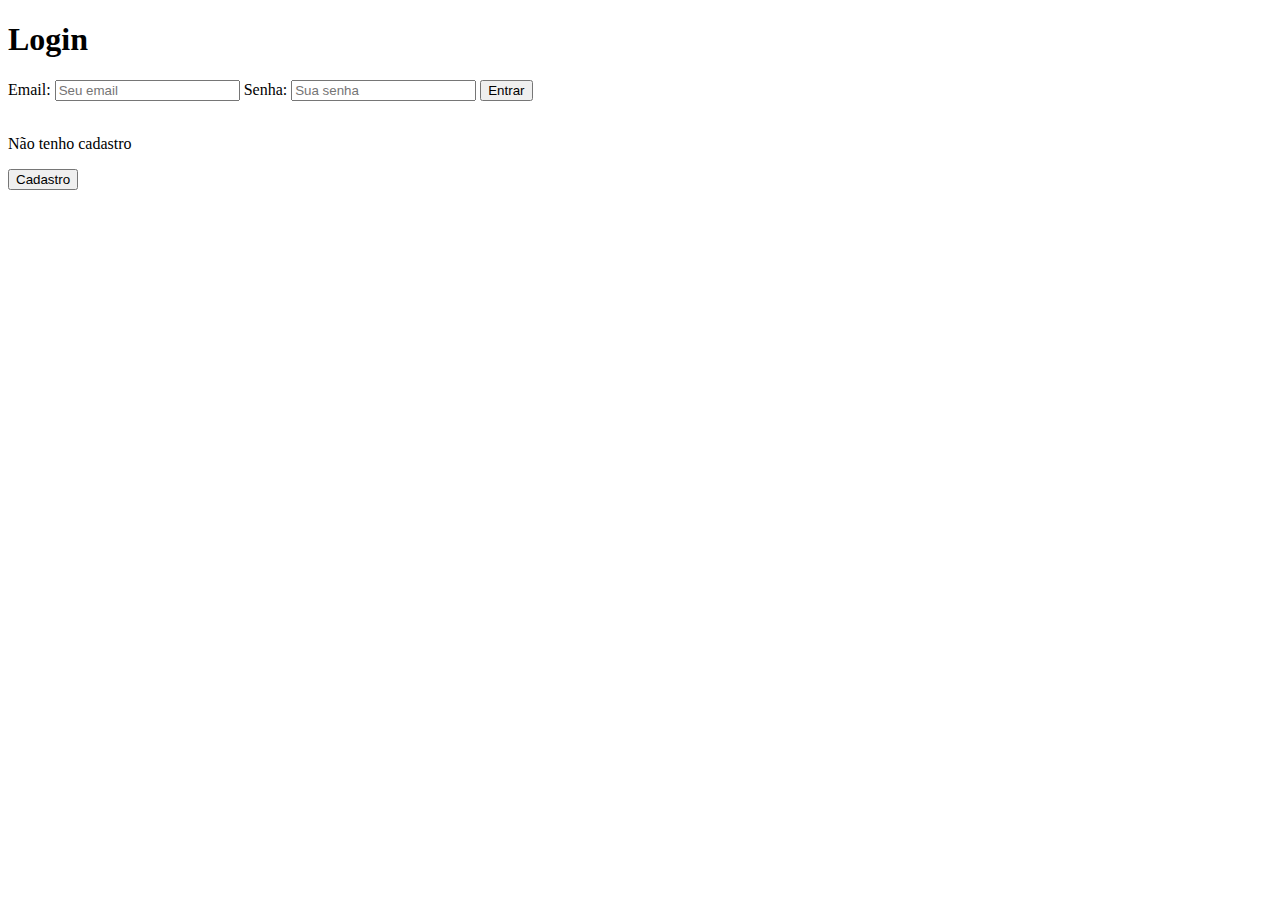
==== index.html @ dbcef4fe "login screen template" ====
<!DOCTYPE html>
<html lang="en">
<head>
    <title>Tela de Login</title>
    <script src="index.js" defer></script>
    <link rel="stylesheet" href="style.css" type="text/css">
</head>
<body>
    <div class="login" id="login-container">
        <h1>Login</h1>
        <form>
            <label for="login-email">Email: </label>
            <input type="email" id="login-email" placeholder="Seu email" required>

            <label for="login-senha">Senha: </label>
            <input type="password" id="login-senha" placeholder="Sua senha" required>

            <button type="button" onclick="login()"> Entrar </button>
        </form>
    </div>

    <div id="result"></div>
    <br>
    <p>Não tenho cadastro</p>
    <button onclick="window.location.href='/cadastro.html'"> Cadastro </button>
</body>
</html>
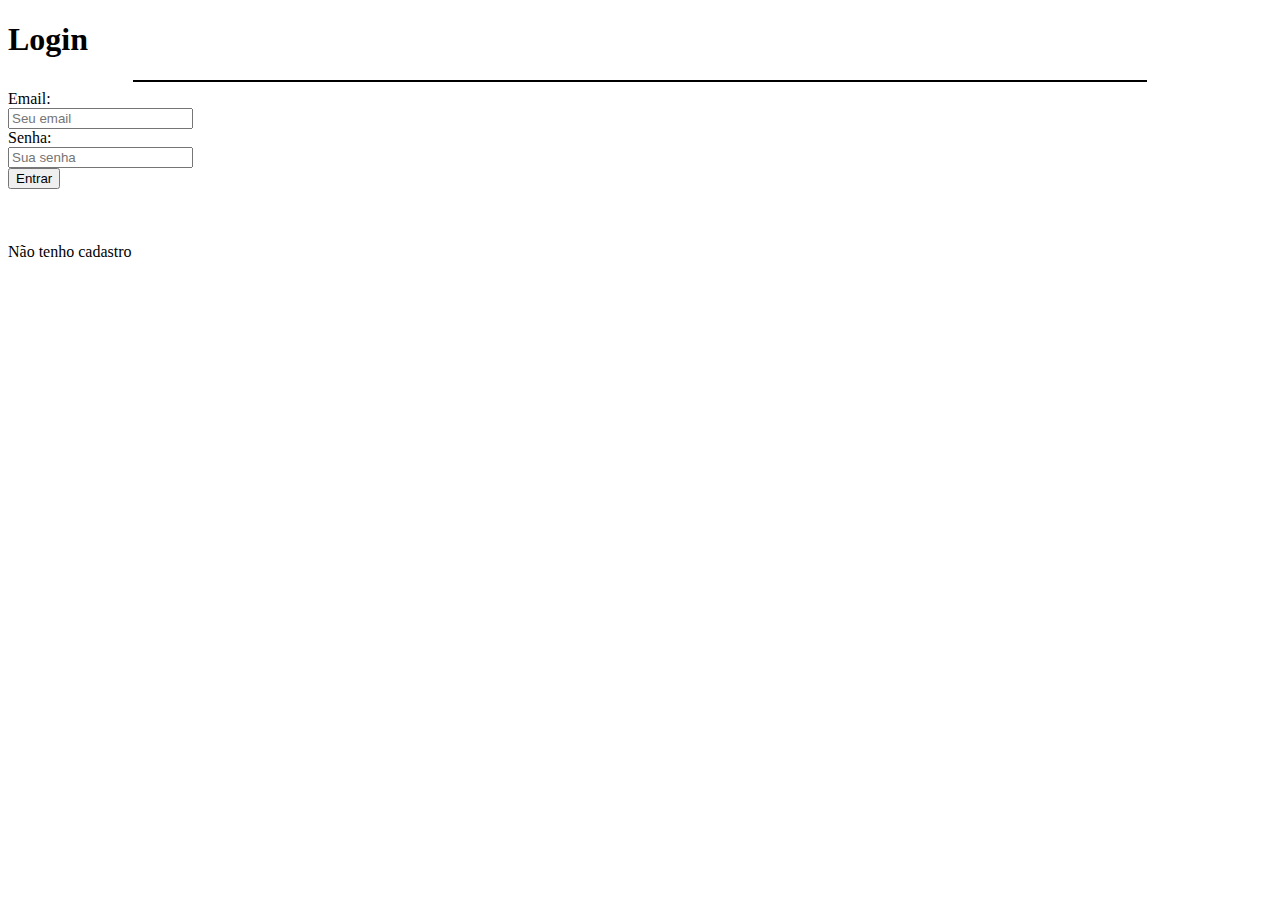
==== commit be1e1b93: "Login Screen template" ====
--- a/index.html
+++ b/index.html
@@ -1,27 +1,45 @@
 <!DOCTYPE html>
-<html lang="en">
+<html lang="pr-br">
+
 <head>
     <title>Tela de Login</title>
     <script src="index.js" defer></script>
     <link rel="stylesheet" href="style.css" type="text/css">
 </head>
+
 <body>
-    <div class="login" id="login-container">
-        <h1>Login</h1>
-        <form>
-            <label for="login-email">Email: </label>
-            <input type="email" id="login-email" placeholder="Seu email" required>
+    
+    <div class="box">
+        <div class="login" id="login-container">
+            <h1>Login</h1>
 
-            <label for="login-senha">Senha: </label>
-            <input type="password" id="login-senha" placeholder="Sua senha" required>
+            <hr color="black" width="80%">
 
-            <button type="button" onclick="login()"> Entrar </button>
-        </form>
+            <form>
+                <label for="login-email">Email: </label><br>
+                <input type="email" id="login-email" placeholder="Seu email" required>
+
+                <br>
+
+                <label for="login-senha">Senha: </label><br>
+                <input type="password" id="login-senha" placeholder="Sua senha" required>
+
+                <br>
+
+                <button class="entrar" type="button" onclick="login()"> Entrar </button>
+            </form>
+
+            <div id="result"></div>
+
+            <br>
+            <br>
+            <br>
+
+            <div class="cadastro" onclick="window.location.href='cadastro.html'">Não tenho cadastro</div></a>
+
+        </div>
     </div>
 
-    <div id="result"></div>
-    <br>
-    <p>Não tenho cadastro</p>
-    <button onclick="window.location.href='/cadastro.html'"> Cadastro </button>
 </body>
+
 </html>